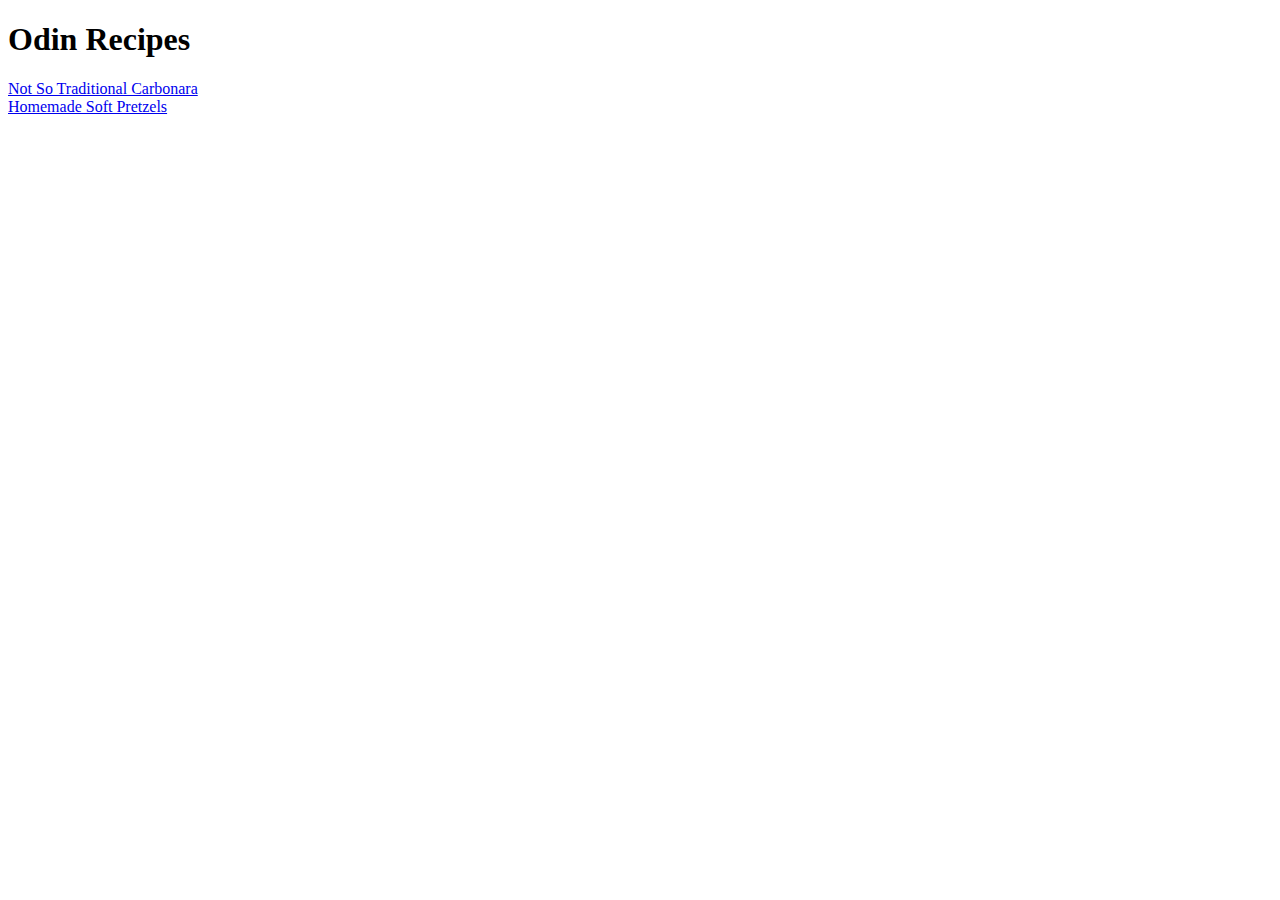
==== index.html @ 6383228a "Made html files, couldn't figure out the images" ====
<!DOCTYPE html>
<html lang="en">
<head>
    <meta charset="UTF-8">
    <meta http-equiv="X-UA-Compatible" content="IE=edge">
    <meta name="viewport" content="width=device-width, initial-scale=1.0">
    <title>Document</title>
</head>
<body>
    <h1>Odin Recipes</h1>
   
    <a href="carbonara.html">Not So Traditional Carbonara</a><br>
    <a href="pretzels.html">Homemade Soft Pretzels</a>
   </ul>
</body>
</html>
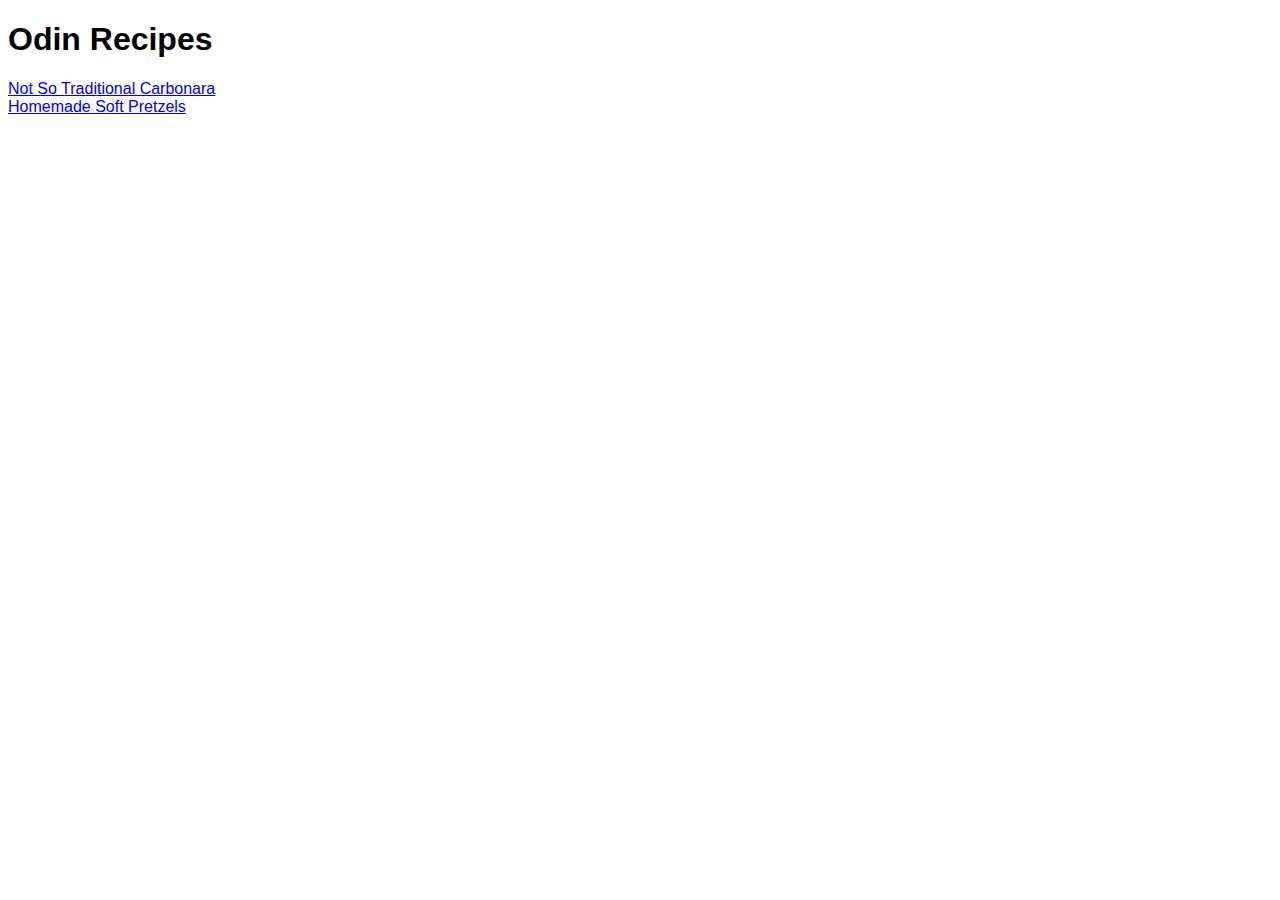
==== commit 11f082a4: "Finished recipe pgs html. Added a bit of css" ====
--- a/index.html
+++ b/index.html
@@ -4,6 +4,7 @@
     <meta charset="UTF-8">
     <meta http-equiv="X-UA-Compatible" content="IE=edge">
     <meta name="viewport" content="width=device-width, initial-scale=1.0">
+    <link rel="stylesheet" href="style.css">
     <title>Document</title>
 </head>
 <body>
--- a/style.css
+++ b/style.css
@@ -0,0 +1,17 @@
+body {
+    
+    font-family: 'Trebuchet MS', sans-serif;
+      
+}
+
+.recipe-title {
+
+    text-decoration: none;
+    color: black;
+}
+
+#carbonara-img {
+   width: 250px;
+   max-width: 400px;
+   height: 275px;
+}
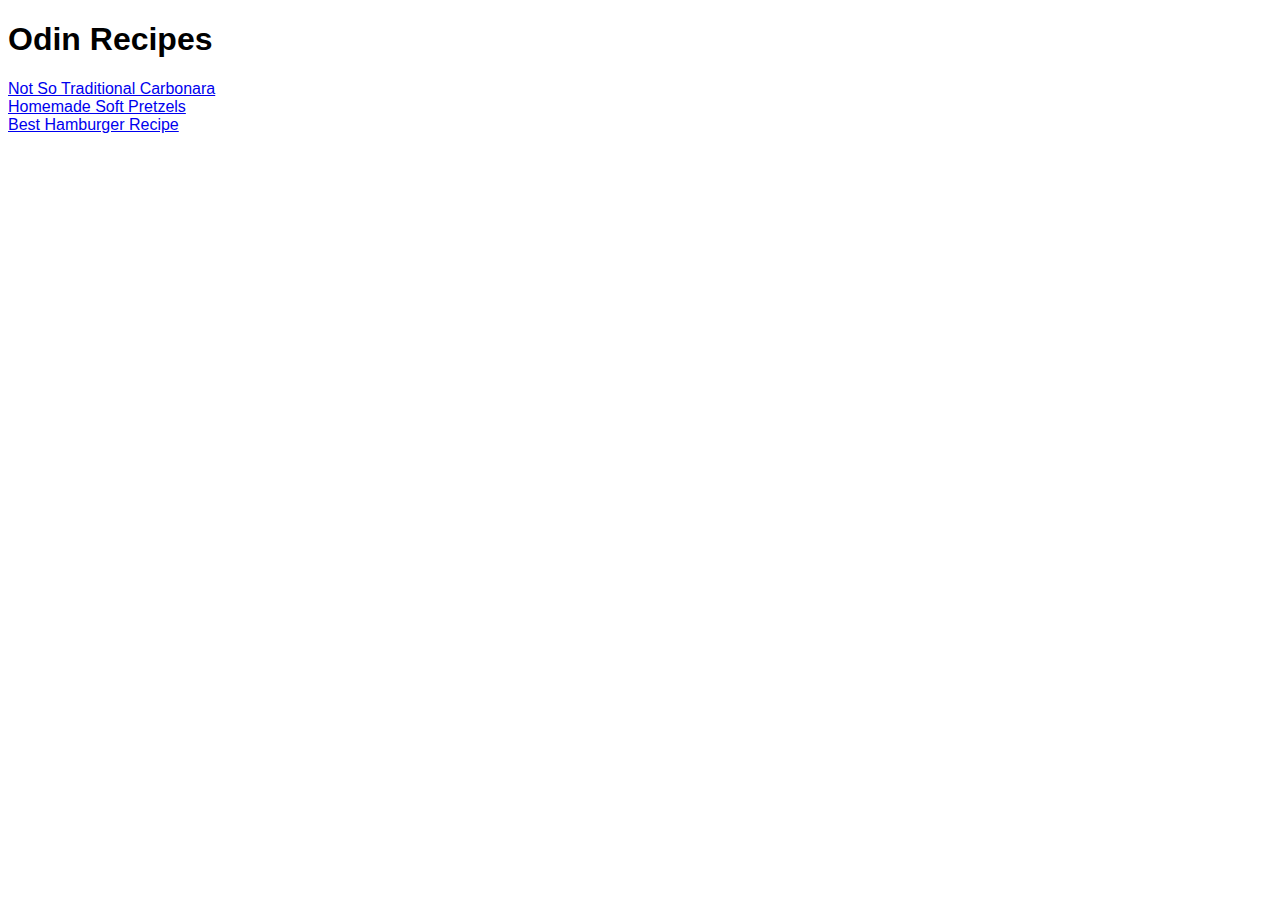
==== commit fd9883f4: "finished the project!" ====
--- a/index.html
+++ b/index.html
@@ -11,7 +11,8 @@
     <h1>Odin Recipes</h1>
    
     <a href="carbonara.html">Not So Traditional Carbonara</a><br>
-    <a href="pretzels.html">Homemade Soft Pretzels</a>
+    <a href="pretzels.html">Homemade Soft Pretzels</a><br>
+    <a href="hamburger.html">Best Hamburger Recipe</a>
    </ul>
 </body>
 </html>--- a/style.css
+++ b/style.css
@@ -1,17 +1,16 @@
 body {
-    
-    font-family: 'Trebuchet MS', sans-serif;
+ font-family: 'Trebuchet MS', sans-serif;
       
 }
 
 .recipe-title {
-
     text-decoration: none;
     color: black;
 }
 
-#carbonara-img {
+.recipe-img {
    width: 250px;
    max-width: 400px;
    height: 275px;
 }
+
